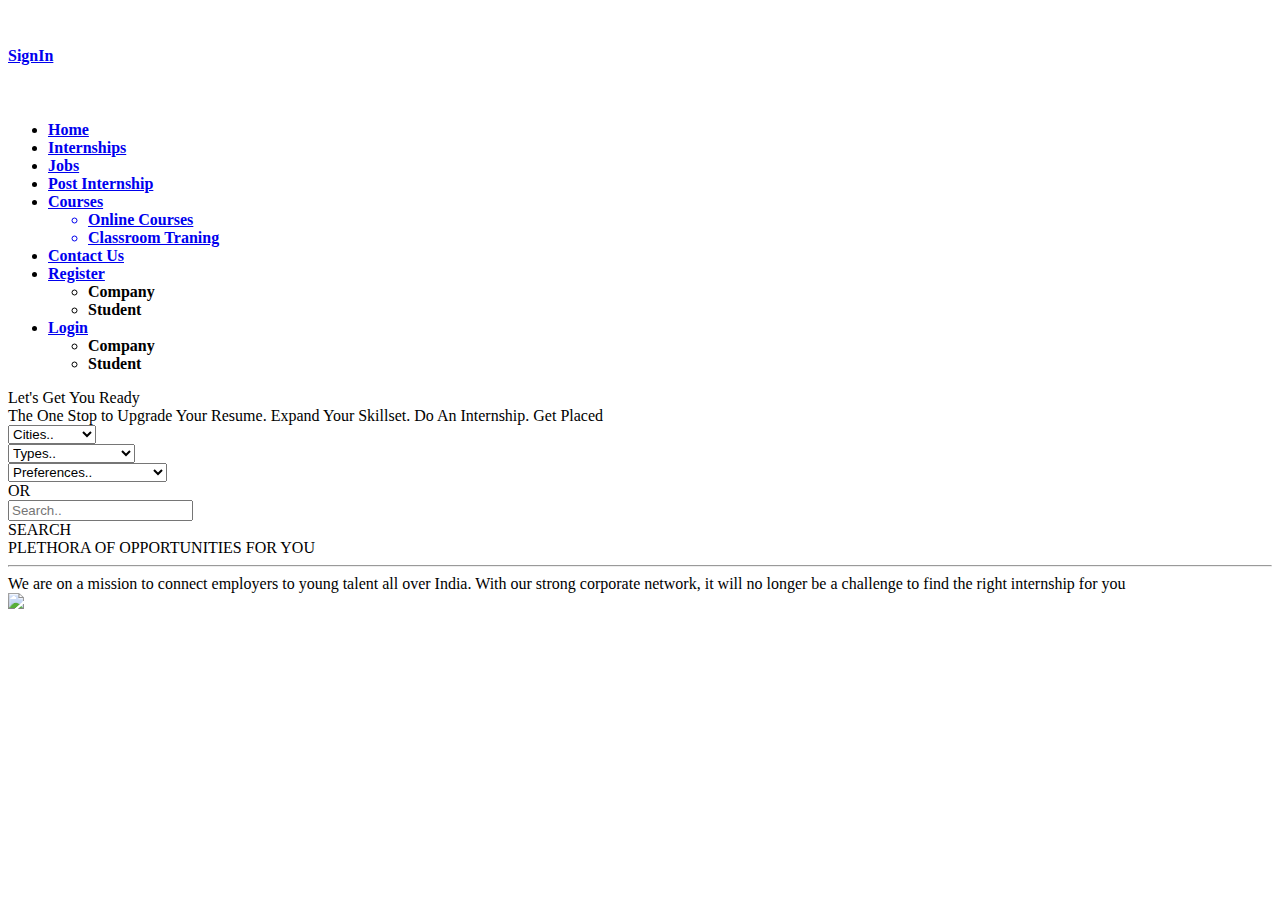
==== index.html @ 2cb069ca "day-2" ====
<!DOCTYPE html>
<html>

<head>
    <script
      src="https://kit.fontawesome.com/b63073adcc.js"
      crossorigin="anonymous"
    ></script>
    <meta name="viewport" content="width=device-width, initial-scale=1">

    <link rel="stylesheet" href="./style/styleContent.css">
    <link rel="stylesheet" href="./style/footer.css">
    <link rel="stylesheet" href="./style/navbar.css">
    
</head>

<body>
    <div id="nav_bar">
        <div id="nav_log">
          <i class="fa-solid fa-bars nav_ham" id="slider"></i>
          <img
            id="navimg"
            src="https://encrypted-tbn0.gstatic.com/images?q=tbn:ANd9GcQQ8RE3l71VRCm23ci33-wBI5lLx7hwhghecXza9lao&s"
            alt=""
          />
        </div>
        <div id="signin">
          <i class="fa-solid fa-cart-shopping"></i>
          <a href="signup.html">
            <h4 id="s1">SignIn</h4>
          </a>
        </div>
      </div>
      <div class="sidebar">
        <div class="logo_content">
          <div class="logo">
            <i class="fa-solid fa-bars close" id="close"></i>
            <img
              id="logo"
              src="https://encrypted-tbn0.gstatic.com/images?q=tbn:ANd9GcQQ8RE3l71VRCm23ci33-wBI5lLx7hwhghecXza9lao&s"
              alt=""
            />
            <div class="logo_name"></div>
          </div>
        </div>
        <ul class="nav_list">
          <li>
            <a href="#">
              <i class="fa-solid fa-house"></i>
              <span class="links_name"><b>Home</b></span>
            </a>
          </li>
  
          <li id="intern">
            <a href="#">
              <i class="fa-solid fa-list"></i>
              <span class="links_name"><b>Internships</b></span>
            </a>
          </li>
  
          <li id="jobss">
            <a href="#">
              <i class="fa-solid fa-bag-shopping"></i>
              <span class="links_name"><b>Jobs</b></span>
            </a>
          </li>
          <li>
            <a href="#">
              <i class="fa-solid fa-list-check"></i>
              <span class="links_name"><b>Post Internship</b></span>
            </a>
          </li>
          <li>
            <a href="#"  onclick="course()">
              <i class="fa-solid fa-mobile"></i>
              <span class="links_name"><b>Courses</b></span>
              <i id="ar1" class="fa-solid fa-angle-down"></i>
            </a>
  
           
          </li>
          <ul class="course">
            <a href="#" id="opt1">
              <li id="onn"><b>Online Courses</b></li>
              <li><b>Classroom Traning</b></li>
            </a>
          </ul>
          <li>
            <a href="#">
              <i class="fa-solid fa-phone"></i>
              <span class="links_name"><b>Contact Us</b></span>
            </a>
          </li>
          <li class="register" onclick="register()">
            <a href="#">
              <i class="fa-solid fa-align-left"></i>
              <span class="links_name"><b>Register</b></span>
              <i id="ar2" class="fa-solid fa-angle-down"></i>
            </a>
         
          </li>
          <ul id="reg" class="how">
            <li class="opt"><b>Company</b></li>
            <li class="opt"><b>Student</b></li>
           </ul>
          <li onclick="login()">
            <a href="login.html">
              <i class="fa-solid fa-book"></i>
              <span class="links_name"><b>Login</b></span>
              <i id="ar3" class="fa-solid fa-angle-down"></i>
            </a>
           
          </li>
          <ul id="log" class="how">
            <li class="opt"><b>Company</b></li>
            <li class="opt"><b>Student</b></li>
          </ul>
        </ul>
      </div>

    <div class="content" id="con1">
        <div class="conmpb1">
            <div>
                <div class="conmpb1ft1">Let's Get You <span>Ready</span></div>
                <div>The One Stop to Upgrade Your Resume. Expand Your Skillset. Do An Internship. Get Placed</div>
                <div class="conmpb1Select">
                    <div>
                        <select id="city" onchange="storeCity()">
                            <option>Cities..</option>
                            <option>Delhi</option>
                            <option>Bangalore</option>
                            <option>Hyderabad</option>
                            <option>Kolkata</option>
                            <option>Chennai</option>
                        </select>
                    </div>
                    <div>
                        <select id="type" onchange="storeType()">
                            <option>Types..</option>
                            <option>Part Time</option>
                            <option>Full Time</option>
                            <option>Work From Home</option>

                        </select>
                    </div>
                    <div>
                        <select id="pref" onchange="storePref()">
                            <option>Preferences..</option>
                            <option>Business Development</option>
                            <option>Content Writing</option>
                            <option>Software Development</option>
                        </select>
                    </div>
                    <div class="conmpb1SelectOr">OR</div>
                    <div class="conmpb1Search">
                        <div><input id="mpSearchBox" type="text" placeholder="Search.." /></div>
                        <div>
                            <div id="mpSearchBut" class="pointer">SEARCH</div>
                        </div>
                    </div>
                </div>
            </div>

        </div>
        <div class="conmpb2">

            <div>
                <div class="conmpb5txt">
                    <div>PLETHORA OF OPPORTUNITIES <span>FOR YOU</span></div>
                    <hr>
                    We are on a mission to connect employers to young talent all over India. With our strong corporate
                    network, it will no
                    longer be a challenge to find the right internship for you
                </div>
            </div>
            <div>
                <div class="conmpb2img"><img src="./images/kk.jpg"></div>
            </div>
        </div>
        <script src="./scripts/sidebar.js"></script>
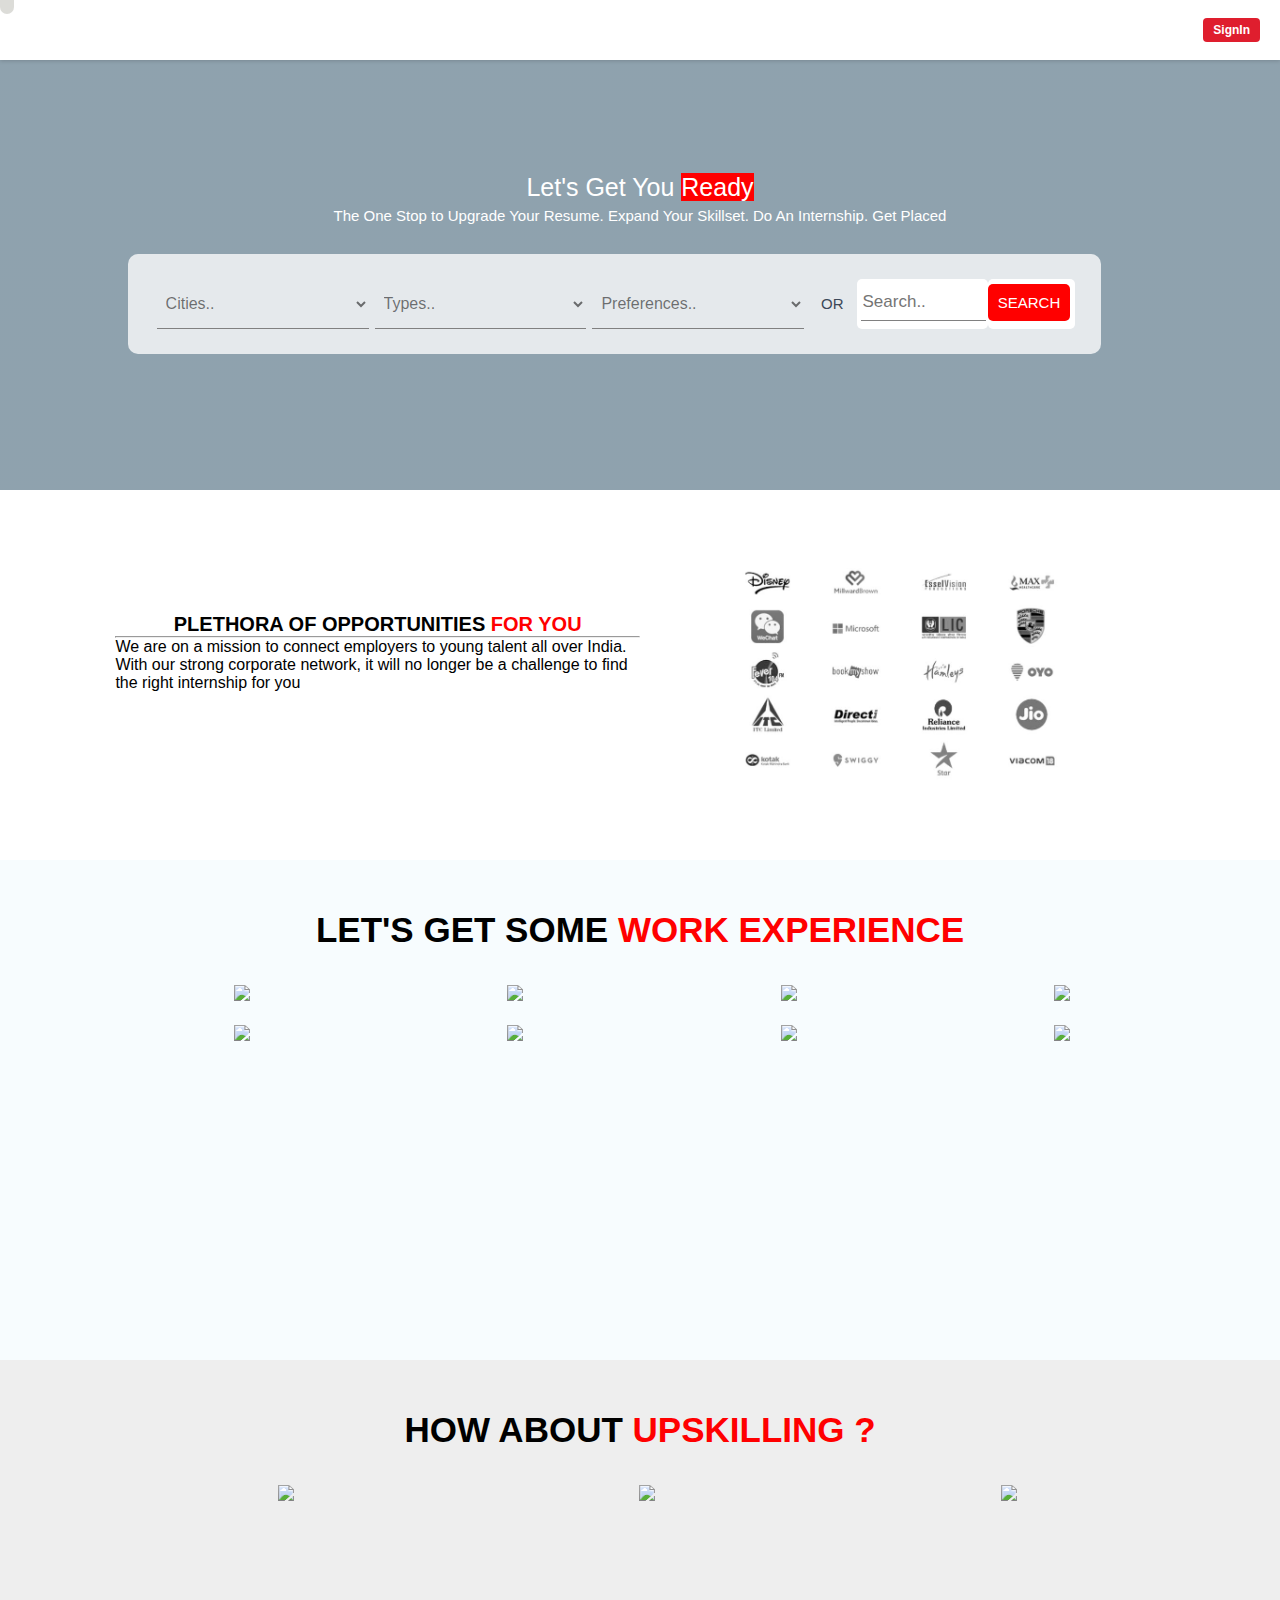
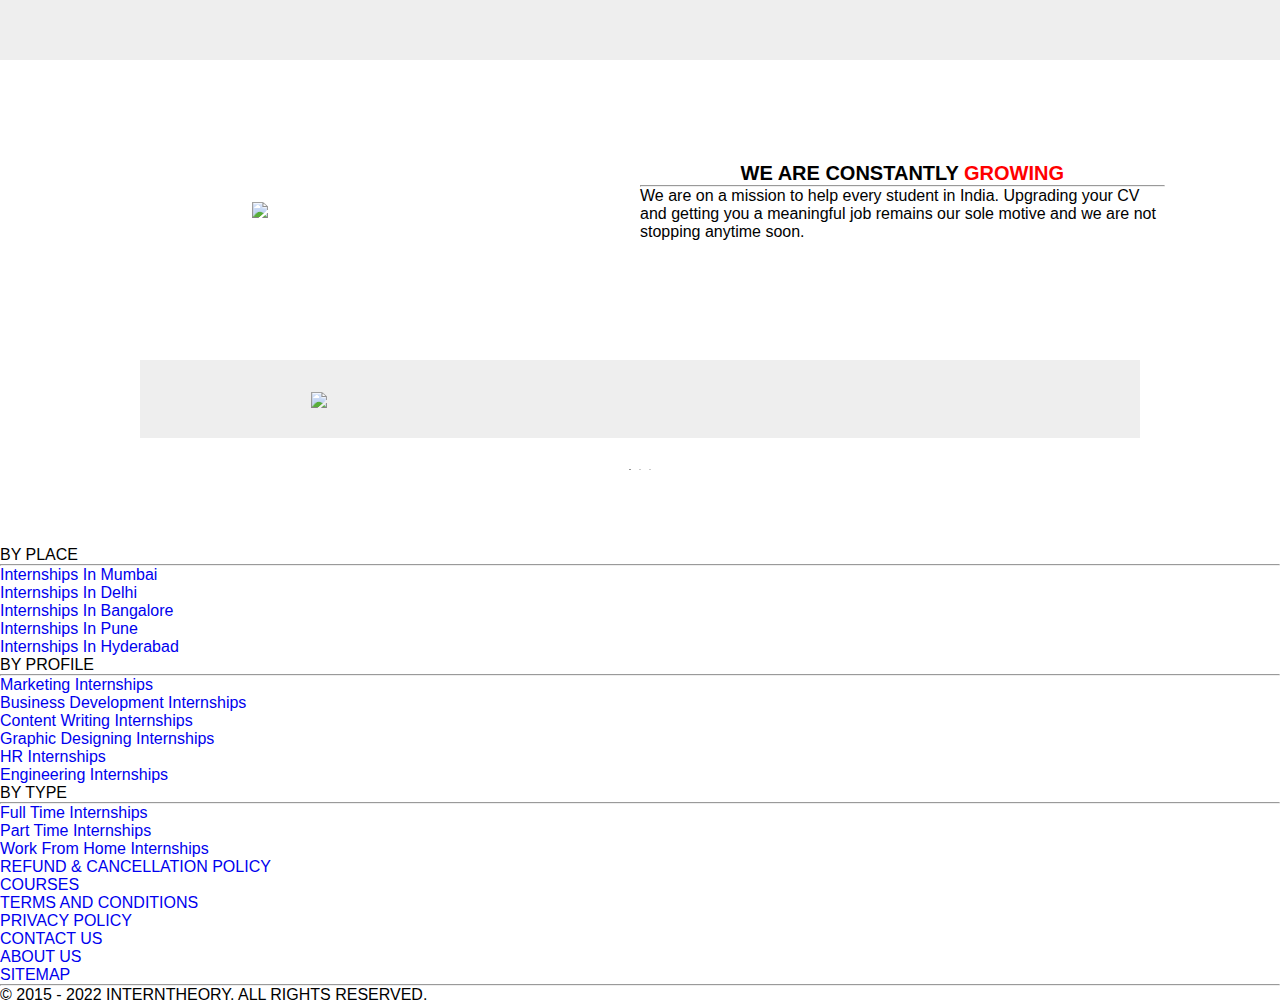
==== commit 5d67bd6a: "day-3" ====
--- a/index.html
+++ b/index.html
@@ -177,4 +177,226 @@
                 <div class="conmpb2img"><img src="./images/kk.jpg"></div>
             </div>
         </div>
+        <div class="conmpb3">
+          <div>LET'S GET SOME <span>WORK EXPERIENCE</span></div>
+          <div class="mpgrid1">
+              <a href="internship.html"><img
+                      src="https://assets.interntheory.com/creative/home-internships/Marketing-Icon.jpg" /></a>
+              <a href="internship.html"><img
+                      src="https://assets.interntheory.com/creative/home-internships/BD.jpg" /></a>
+              <a href="internship.html"><img
+                      src="https://assets.interntheory.com/creative/home-internships/Content-Writing.jpg" /></a>
+              <a href="internship.html"><img
+                      src="https://assets.interntheory.com/creative/home-internships/Graphic.jpg" /></a>
+              <a href="internship.html"><img
+                      src="https://assets.interntheory.com/creative/home-internships/Finance.jpg" /></a>
+              <a href="internship.html"><img
+                      src="https://assets.interntheory.com/creative/home-internships/HR.jpg" /></a>
+              <a href="internship.html"><img
+                      src="https://assets.interntheory.com/creative/home-internships/Eng.jpg" /></a>
+              <a href="internship.html"><img
+                      src="https://assets.interntheory.com/creative/home-internships/All-Internships.jpg" /></a>
+          </div>
+      </div>
+      <div class="conmpb4">
+          <div>HOW ABOUT <span>UPSKILLING ?</span></div>
+          <div class="mpgrid2">
+              <a href="#"><img src="https://assets.interntheory.com/creative/home-courses/Homepage-stock.jpg"></a>
+              <a href="#"><img src="https://assets.interntheory.com/creative/home-courses/Homepage-digital.jpg"></a>
+              <a href="#"><img src="https://assets.interntheory.com/creative/home-courses/Homepage-web.jpg"></a>
+          </div>
+      </div>
+      <div class="conmpb5">
+          <div>
+              <div class="conmpb5img"><img src="https://assets.interntheory.com/creative/chart.png"></div>
+          </div>
+          <div>
+              <div class="conmpb5txt">
+                  <div>WE ARE CONSTANTLY <span>GROWING</span></div>
+                  <hr>
+                  We are on a mission to help every student in India. Upgrading your CV and getting you a meaningful
+                  job
+                  remains our sole
+                  motive and we are not stopping anytime soon.
+              </div>
+          </div>
+        </div>     
+          </div>
+      </div>
+  </div>
+  <div class="slideshow-container">
+
+    <div class="mySlides fade">
+      <img src="https://i.ibb.co/9Nhz7v5/i2.png" style="width:100%">
+    </div>
+    
+    <div class="mySlides fade">
+      <img src="https://i.ibb.co/wBXPdFF/i1.png" style="width:100%">
+    </div>
+    
+    <div class="mySlides fade">
+      <img src="https://i.ibb.co/vQq56cw/i4.png" style="width:100%">
+    </div>
+    
+    </div>
+    <br>
+    
+    <div style="text-align:center">
+      <span class="dot"></span> 
+      <span class="dot"></span> 
+      <span class="dot"></span> 
+    </div>
+
+    <div id="footerr">
+      <div id="footer_containerfirst">
+        <div class="containerfirstdivdiv">
+          <div>
+            <a href="#" target="_blank">
+              <img
+                src="https://cdn-icons-png.flaticon.com/128/4922/4922978.png"
+                alt=""
+              />
+            </a>
+          </div>
+          <div>
+            <a
+              href="#"
+              target="_blank"
+            >
+              <img
+                src="https://cdn-icons-png.flaticon.com/128/2111/2111499.png"
+                alt=""
+              />
+            </a>
+          </div>
+          <div>
+            <a href="#" target="_blank">
+              <img
+                src="https://cdn-icons-png.flaticon.com/128/4926/4926492.png"
+                alt=""
+              />
+            </a>
+          </div>
+          <div>
+            <a href="#" target="_blank">
+              <img
+                src="https://cdn-icons-png.flaticon.com/128/747/747562.png"
+                alt=""
+              />
+            </a>
+          </div>
+        </div>
+        <div class="containerfirstdiv">
+          <p>BY PLACE</p>
+          <hr />
+        
+          <a
+            href="#"
+          >
+            <p>Internships In Mumbai</p>
+          </a>
+          <a
+            href="#"
+          >
+            <p>Internships In Delhi</p>
+          </a>
+          <a
+            href="#"
+          >
+            <p>Internships In Bangalore</p>
+          </a>
+          <a
+            href="#"
+          >
+            <p>Internships In Pune</p>
+          </a>
+          <a
+            href="#"
+          >
+            <p>Internships In Hyderabad</p>
+          </a>
+        </div>
+        <div class="containerfirstdiv">
+          <p>BY PROFILE</p>
+          <hr />
+          <a
+            href="#"
+          >
+            <p>Marketing Internships</p>
+          </a>
+          <a
+            href="#"
+          >
+            <p>Business Development Internships</p>
+          </a>
+          <a
+            href="#"
+          >
+            <p>Content Writing Internships</p>
+          </a>
+          <a
+            href="#"
+          >
+            <p>Graphic Designing Internships</p>
+          </a>
+          <a
+            href="#"
+          >
+            <p>HR Internships</p>
+          </a>
+          <a
+            href="#"
+          >
+            <p>Engineering Internships</p>
+          </a>
+        </div>
+        <div class="containerfirstdiv">
+          <p>BY TYPE</p>
+          <hr />
+          <a
+            href="#"
+          >
+            <p>Full Time Internships</p>
+          </a>
+          <a
+            href="#"
+          >
+            <p>Part Time Internships</p>
+          </a>
+          <a
+            href="#"
+          >
+            <p>Work From Home Internships</p>
+          </a>
+        </div>
+        </div>
+        <div id="footer_containersecond">
+        <a href="#">
+          <p>REFUND & CANCELLATION POLICY</p>
+        </a>
+        <a href="#">
+          <p>COURSES</p>
+        </a>
+        <a href="#">
+          <p>TERMS AND CONDITIONS</p>
+        </a>
+        <a href="#">
+          <p>PRIVACY POLICY</p>
+        </a>
+        <a href="#">
+          <p>CONTACT US</p>
+        </a>
+        <a href="#">
+          <p>ABOUT US</p>
+        </a>
+        <a href="#">
+          <p>SITEMAP</p>
+        </a>
+        </div>
+        <hr />
+        <p>© 2015 - 2022 INTERNTHEORY. ALL RIGHTS RESERVED.</p>
+      </div>      
+    </div>  
+</body>
+</html>
         <script src="./scripts/sidebar.js"></script>--- a/style/styleContent.css
+++ b/style/styleContent.css
@@ -0,0 +1,494 @@
+*{box-sizing: border-box;}
+body {font-family: Verdana, sans-serif;}
+.mySlides {display: none;}
+img {vertical-align: middle;}
+
+/* Slideshow container */
+.slideshow-container {
+  max-width: 1000px;
+  position: relative;
+  margin: auto;
+  background-color:#eeeeee ;
+  padding: 30px;
+}
+
+/* Caption text */
+.text {
+  color: #f2f2f2;
+  font-size: 15px;
+  padding: 8px 12px;
+  position: absolute;
+  bottom: 8px;
+  width: 100%;
+  text-align: center;
+}
+
+/* Number text (1/3 etc) */
+.numbertext {
+  color: #f2f2f2;
+  font-size: 12px;
+  padding: 8px 12px;
+  position: absolute;
+  top: 0;
+}
+
+/* The dots/bullets/indicators */
+.dot {
+  height: 1px;
+  width: 2px;
+  margin: 0 2px;
+  background-color: #bbb;
+  border-radius: 50%;
+  display: inline-block;
+  transition: background-color 0.6s ease;
+}
+
+.active {
+  background-color: #717171;
+}
+
+.fade {
+  animation-name: fade;
+  animation-duration: 1.5s;
+  display: block;
+  margin: auto;
+  width: 70%;
+}
+
+@keyframes fade {
+  from {opacity: .4} 
+  to {opacity: 1}
+}
+
+/* On smaller screens, decrease text size */
+@media only screen and (max-width: 300px) {
+  .text {font-size: 11px}
+}
+*{
+    margin: 0px;
+    padding:0px;
+}
+
+
+ 
+body {
+  position: relative;
+  min-height: 100vh;
+  width: 100%;
+  /* overflow: hidden; */
+}
+.sidebar {
+  position: fixed;
+  top: 0px;
+  left: 0px;
+  height: 100%;
+  width: 220px;
+  background-color: #ffffff;
+  padding: 6px 2px;
+  /* border: 1px solid red; */
+  box-shadow: rgba(0, 0, 0, 0.15) 1.95px 1.95px 2.6px;
+  display: none;
+}
+#logo {
+  height: 25px;
+  width: 25%;
+  position: relative;
+  left: 10px;
+  /* border: 1px solid black; */
+}
+.nav_list {
+  margin-top: 10px;
+}
+.nav_list > li {
+  width: 100%;
+  margin-top: 10px;
+  display: flex;
+  justify-content: space-between;
+  /* border: 1px solid blue; */
+  font-size: 15px;
+  padding: 5px;
+}
+.fa-bars {
+  position: relative;
+  bottom: 10px;
+  padding: 7px;
+  border-radius: 20px;
+  /* top:1px; */
+}
+.fa-bars:hover {
+  background-color: #dcdcd8;
+}
+
+.links_name {
+  position: relative;
+  left: 30px;
+  text-decoration: none;
+  color: #212121;
+}
+
+.nav_list > li:hover {
+  background-color: #dcdcd8;
+}
+a {
+  text-decoration: none;
+}
+
+#ar1 {
+  position: relative;
+  left: 104px;
+  color: #446478;
+}
+#ar2 {
+  position: relative;
+  left: 100px;
+  color: #446478;
+}
+#ar3 {
+  position: relative;
+  left: 116px;
+  color: #446478;
+}
+.fa-solid {
+  color: #446478;
+}
+#navimg {
+  width: 25%;
+  margin-top: 4px;
+  /* border: 3px solid purple; */
+}
+#nav_bar {
+  box-shadow: rgba(0, 0, 0, 0.16) 0px 1px 4px;
+  display: flex;
+  justify-content: space-between;
+  margin-top: 3px;
+}
+#signin {
+  display: flex;
+  justify-content: space-between;
+  align-items: center;
+  /* border: 1px solid red; */
+  padding-right: 20px;
+  gap: 20px;
+}
+#s1 {
+  color: white;
+  background-color: #df1e2e;
+  border-radius: 4px;
+  padding: 5px 10px;
+  display: flex;
+  justify-content: center;
+  align-items: center;
+  text-align: center;
+}
+.fa-cart-shopping {
+  margin-top: 5px;
+}
+#s1:hover {
+  background-color: #8a1720;
+}
+h4 {
+  font-size: 12px;
+}
+
+#opt1 {
+  display: none;
+  /* width: 100%; */
+  margin: auto;
+  margin-left: 40px;
+  margin-top: 10px;
+  color: black;
+}
+
+#opt1 > li:hover {
+  width: 100%;
+  background-color: #dcdcd8;
+}
+
+#reg,
+#log {
+  display: none;
+  /* width: 100%; */
+  margin: auto;
+  margin-left: 40px;
+  margin-top: 10px;
+}
+.how>li:hover{
+  width: 100%;
+  background-color: #dcdcd8;
+}
+.pointer {
+    cursor: pointer;
+  }
+  .conmpb1 {
+    display: flex;
+    height: 26.875rem;
+    background: linear-gradient(
+        0deg,
+        rgb(68, 100, 120, 0.6),
+        rgb(68, 100, 120, 0.6)
+      ),
+      url("https://assets.interntheory.com/creative/Homepage-Banner.png");
+    justify-content: center;
+    align-items: center;
+    text-align: center;
+  }
+  .conmpb1 > div {
+    width: 80%;
+    height: 50%;
+  }
+  .conmpb1ft1 {
+    font-size: 1.563rem;
+    color: white;
+    padding: 5px;
+  }
+  .conmpb1ft1 + div {
+    font-size: 0.938rem;
+    color: white;
+  }
+  .conmpb1ft1 > span {
+    background-color: red;
+  }
+  .conmpb1Select {
+    width: 95%;
+    height: 100px;
+    background-color: rgba(255, 255, 255, 0.77);
+    margin-top: 1.875rem;
+    border-radius: 10px;
+    display: flex;
+    padding-right: 2.5%;
+    padding-left: 2.5%;
+  }
+  .conmpb1Select > div {
+    width: 100%;
+    display: flex;
+    justify-content: center;
+    align-items: center;
+  }
+  .conmpb1Select > div > select {
+    color: rgba(0, 0, 0, 0.54);
+    width: 100%;
+    height: 50%;
+    padding: 5px;
+    margin: 3px;
+    border: none;
+    font-size: 1rem;
+    background-color: inherit;
+    border-bottom: 1px solid gray;
+  }
+  .conmpb1SelectOr {
+    max-width: 3.125rem;
+    display: flex;
+    justify-content: center;
+    align-items: center;
+    color: #3c4858;
+    font-size: 15px;
+  }
+  .conmpb1Search {
+    flex-grow: 1.5;
+  }
+  
+  .conmpb1Search > div {
+    height: 50%;
+    background-color: white;
+    border-radius: 5px;
+  }
+  #mpSearchBox {
+    border: none;
+    min-width: 3.125rem;
+    border-bottom: 1px solid gray;
+    width: 96%;
+    margin: 5px 0px 5px 2%;
+    height: 37px;
+    padding-right: 1%;
+    padding-left: 1%;
+    font-size: 17px;
+    background-color: inherit;
+  }
+  #mpSearchBut {
+    margin: 5px 5px 5px 0px;
+    font-size: 15px;
+    background-color: red;
+    color: white;
+    padding: 10px;
+    border-radius: 5px;
+  }
+  .conmpb3 {
+    height: 31.25rem;
+    padding: 3.125rem;
+    background-color: rgb(247, 252, 254);
+    text-align: center;
+    font-size: 2.188rem;
+    font-weight: 700;
+  }
+  .conmpb3 > div > span {
+    color: red;
+  }
+  .mpgrid1 {
+    display: grid;
+    margin-top: 1.25rem;
+    width: 90%;
+    grid-template-columns: repeat(4, 25%);
+    grid-column-gap:0.5rem;
+    margin-left: auto;
+    margin-right: auto;
+  }
+  
+  .mpgrid1 > a > img {
+    width: 100%;
+  }
+  
+  .conmpb4 {
+    height: 18.75rem;
+    padding: 3.125rem;
+    background-color: rgb(238, 238, 238);
+    text-align: center;
+    font-size: 2.188rem;
+    font-weight: 700;
+  }
+  .conmpb4 > div > span {
+    color: red;
+  }
+  
+  .mpgrid2 {
+    display: grid;
+    margin-top: 1.25rem;
+    width: 90%;
+    grid-template-columns: repeat(3, 33.3%);
+    grid-column-gap: 0.5rem;
+    margin-left: auto;
+    margin-right: auto;
+  }
+  .mpgrid2 > a > img {
+    width: 100%;
+  }
+  .conmpb2 {
+    display: flex;
+    height: 23.125rem;
+    padding: 1.875rem;
+    background-color: white;
+    justify-content: center;
+  }
+  .conmpb2img {
+    width: 70%;
+  }
+  .conmpb2img > img {
+    width: 100%;
+  }
+  
+  .conmpb5 {
+    display: flex;
+    height: 18.75rem;
+    padding: 1.875rem;
+    background-color: white;
+    justify-content: center;
+  }
+  .conmpb5 > div,
+  .conmpb2 > div {
+    width: 43%;
+    height: auto;
+    display: flex;
+    justify-content: center;
+    align-items: center;
+  }
+  .conmpb5img {
+    width: 48%;
+    height: 100%;
+    display: flex;
+    align-items: center;
+  }
+  .conmpb5img > img {
+    width: 100%;
+  }
+  
+  .conmpb5txt {
+    height: 40%;
+    width: 100%;
+  }
+  .conmpb5txt > div {
+    text-align: center;
+    font-size: 20px;
+    font-weight: 700;
+  }
+  .conmpb5txt > div > span {
+    color: red;
+  }
+  .conmpb6 {
+    display: flex;
+    padding: 1.875rem;
+    background-color: rgb(238, 238, 238);
+    justify-content: center;
+    align-items: center;
+  }
+  .conmpb6b1 {
+    display: flex;
+    width: 80%;
+    height: 80%;
+    padding: 1.875rem;
+  }
+  .conmpb6b1slide {
+    height: auto;
+    flex: 0 0 2.25rem;
+    display: flex;
+    justify-content: center;
+    align-items: center;
+  }
+  .conmpb6b1slide > div {
+    width: 2.25rem;
+    height: 2.25rem;
+    color: black;
+    display: flex;
+    justify-content: center;
+    align-items: center;
+  }
+  .conmpb6b1slide > div:hover {
+    color: darkblue;
+  }
+  
+  .conmpb6b1con {
+    height: auto;
+    align-items: center;
+    flex-grow: 1;
+    background-color: white;
+    border-radius: 20px;
+    display: flex;
+  }
+  .conmpb6b1con > div {
+    min-height: 8.75rem;
+    display: flex;
+    justify-content: center;
+    align-items: center;
+  }
+  .conmpb6b1conb1 {
+    flex-direction: column;
+    padding: 10px;
+    width: 25%;
+    text-align: center;
+  }
+  .conmpb6b1conb1 > div {
+    width: 70%;
+  }
+  .conmpb6b1conb1div2 {
+    padding-top: 5px;
+    font-size: 20px;
+    font-weight: 600;
+    padding-bottom: 5px;
+  }
+  .conmpb6b1conb1div3 {
+    font-size: 13px;
+    font-weight: 600;
+    color: blue;
+  }
+  
+  .conmpb6b1conb2 {
+    flex: 0 0 2px;
+    background-color: #ddd;
+  }
+  
+  .conmpb6b1conb3 {
+    width: 75%;
+  }
+  .conmpb6b1conb3 > div {
+    width: 95%;
+    color: #666;
+    padding: 5px;
+  }--- a/style/navbar.css
+++ b/style/navbar.css
@@ -0,0 +1,141 @@
+body{
+    position: relative;
+    min-height:100vh ;
+    width: 100%;
+    /* overflow: hidden ; */
+    margin: 0px;
+    padding: 0px;
+    
+   
+}
+.sidebar{
+    position: fixed;
+    top: 0px;
+    left: 0px;
+    height: 100%;
+    width: 22%;
+    background-color: #ffffff;
+    padding: 6px 2px;
+    /* border: 1px solid red; */
+    box-shadow: rgba(0, 0, 0, 0.15) 1.95px 1.95px 2.6px;
+    display: none;
+   
+}
+#logo{
+    height:25px;
+    width: 25%;
+    position: relative;
+    left: 10px;
+    /* border: 1px solid black; */
+}
+.nav_list{
+    margin-top: 10px;
+}
+.nav_list>li{
+    width: 100%;
+    margin-top:10px;
+    display: flex;
+    justify-content: space-between;
+    /* border: 1px solid blue; */
+    font-size: 15px;
+    padding: 5px;
+    
+}
+.fa-bars{
+    position: relative;
+    bottom: 10px;
+    padding: 7px;
+    border-radius: 20px;
+    /* top:1px; */
+    
+}
+.fa-bars:hover{
+    background-color: #dcdcd8;
+}
+
+.links_name{
+    position: relative;
+    left: 30px;
+    text-decoration: none;
+    color: #212121
+}
+
+.nav_list>li:hover{
+    background-color: #dcdcd8;
+}
+a{
+    text-decoration: none;
+}
+
+#ar1{
+    position: relative;
+    left:104px;
+    color: #446478;
+}
+#ar2{
+    position: relative;
+    left:100px;
+    color: #446478;
+}
+#ar3{
+    position: relative;
+    left:117px;
+    color: #446478;
+}
+.fa-solid{
+    color: #446478;
+}
+#navimg{
+    width: 30%;
+    margin-top: 4px;
+}
+#nav_bar{
+    box-shadow: rgba(0, 0, 0, 0.16) 0px 1px 4px;
+    display: flex;
+    justify-content: space-between;
+    margin-top: 3px;
+    height: 60px;
+    background-color: white;
+    /* border: 1px solid red; */
+    margin-top: 0px;
+    position: sticky;
+    top: 0px;
+}
+#signin{
+    display: flex;
+    justify-content: space-between;
+    align-items: center;
+    /* border: 1px solid red; */
+    padding-right: 20px;
+    gap: 20px;
+
+}
+#s1{
+    color: white;
+    background-color: #df1e2e;
+    border-radius: 4px;
+    padding: 5px 10px;
+    display: flex;
+    justify-content: center;
+    align-items: center;
+    text-align: center;
+}
+.fa-cart-shopping{
+    margin-top: 5px;
+}
+#s1:hover{
+    background-color:#8a1720 ;
+}
+h4{
+    font-size: 12px;
+}
+
+  #opt1 {
+    display: none;
+    /* width: 100%; */
+    margin: auto;
+    margin-left: 40px;
+    margin-top: 10px;
+    color: black;
+  }
+  